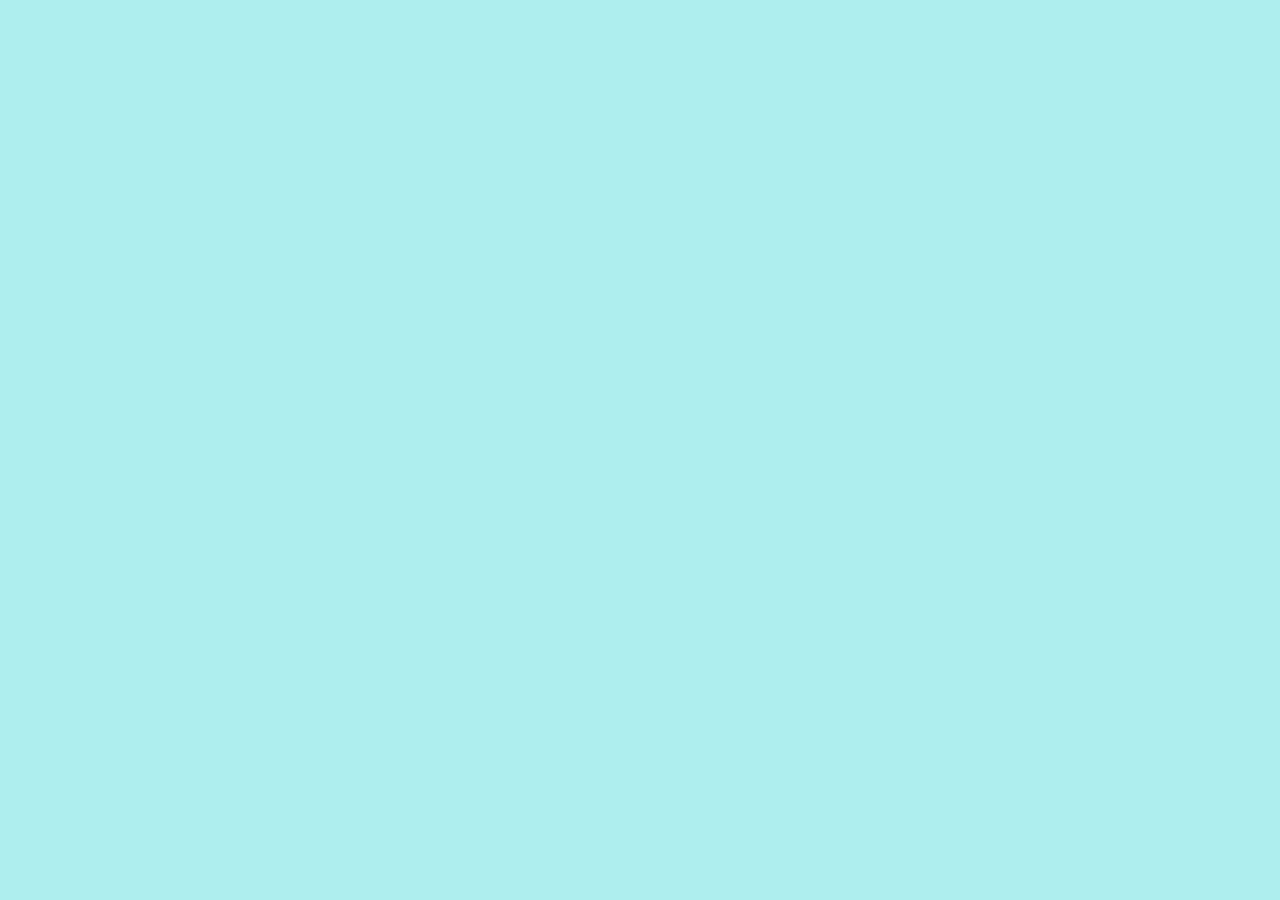
==== project-1-website.html @ 676d0a68 "Started website project with basic files." ====
<!DOCTYPE html>
<html lang="en">

<head>
    <meta charset="UTF-8">
    <meta name="viewport" content="width=device-width, initial-scale=1.0">
    <title>Website Project</title>
    <link rel="stylesheet" href="style.css">
</head>

<body>
    <!-- Reflection will go here -->
</body>

</html>
---- style.css ----
body {
    background: paleturquoise
}
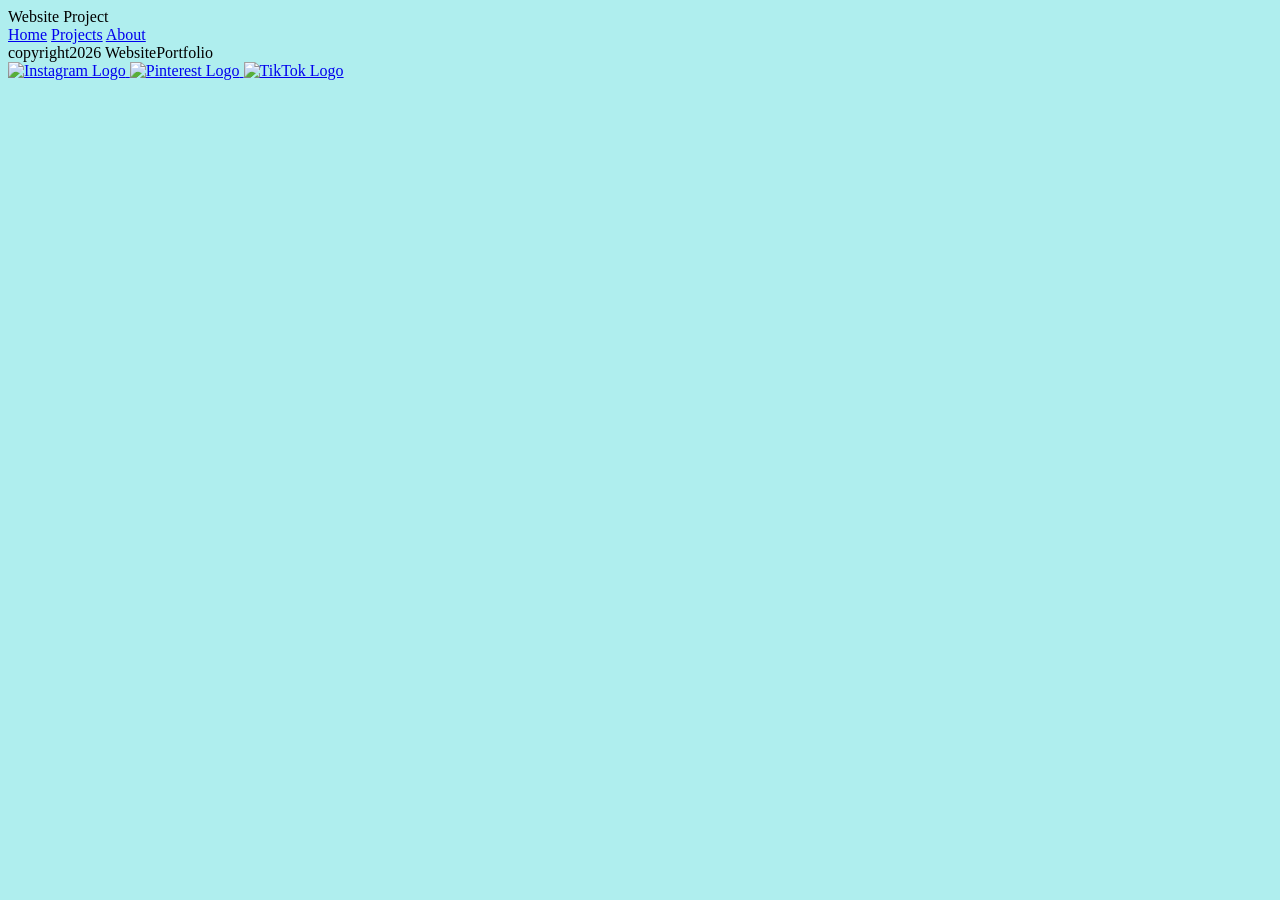
==== commit dfc514cf: "footer and header started" ====
--- a/project-1-website.html
+++ b/project-1-website.html
@@ -9,7 +9,32 @@
 </head>
 
 <body>
-    <!-- Reflection will go here -->
+    <div class="page-layout">
+        <header>
+            <div>Website Project</div>
+            <nav>
+                <a href="#">Home</a>
+                <a href="#">Projects</a>
+                <a href="#">About</a>
+            </nav>
+
+        </header>
+        <main></main>
+        <footer>
+            <div> copyright2026 WebsitePortfolio</div>
+            <nav class="social-links">
+                <a href="#">
+                    <img class="social-logo" src="./Instagram_logo_2022.svg.webp" alt="Instagram Logo" />
+                </a>
+                <a href="#">
+                    <img class="social-logo" src="./Brand_Guidelines_hero_2x.webp" alt="Pinterest Logo" />
+                </a>
+                <a href="#">
+                    <img class="social-logo" src="./Tiktok_icon.svg.png" alt="TikTok Logo" />
+                </a>
+            </nav>
+        </footer>
+        <!-- Reflection will go here -->
 </body>
 
 </html>
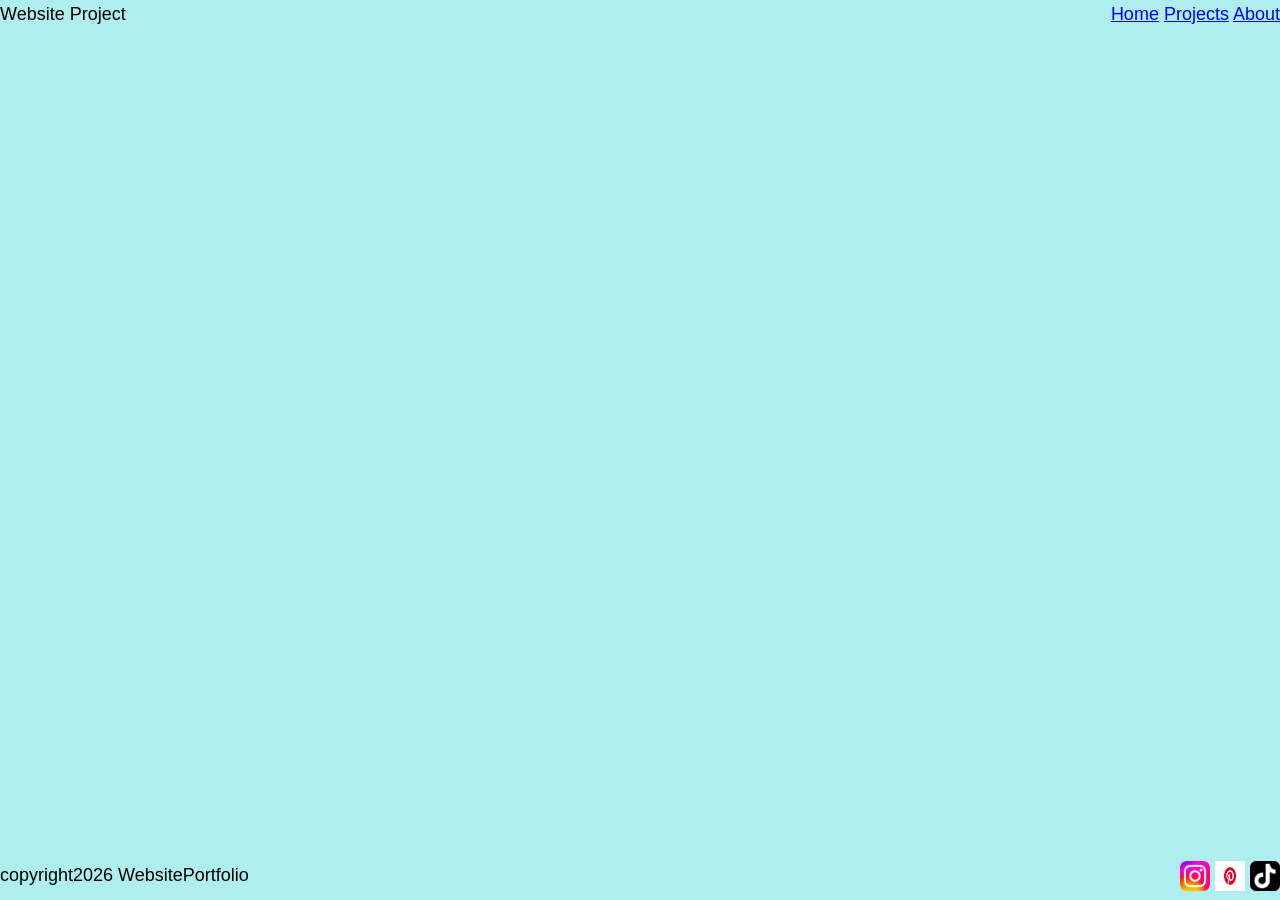
==== commit 58a2fa2b: "added boxes today" ====
--- a/project-1-website.html
+++ b/project-1-website.html
@@ -13,7 +13,7 @@
         <header>
             <div>Website Project</div>
             <nav>
-                <a href="#">Home</a>
+                <a href="index.html">Home</a>
                 <a href="#">Projects</a>
                 <a href="#">About</a>
             </nav>
--- a/style.css
+++ b/style.css
@@ -1,3 +1,86 @@
 body {
-    background: paleturquoise
+    background: paleturquoise;
+    font-family: "Space Grotesk", Arial, Helvetica, sans-serif;
+    margin: 0;
+    padding: 0;
+    line-height: 1.6;
+    color: #000000;
+}
+
+.page-layout {
+    display: flex;
+    flex-direction: column;
+    justify-content: space-between;
+    min-height: 100vh;
+}
+
+.links {
+    text-decoration: none;
+}
+
+header,
+footer {
+    display: flex;
+    justify-content: space-between;
+    font-size: 18px;
+    background-size: 2000px;
+
+}
+
+
+.container {
+    max-width: 700px;
+    padding: 0 20px;
+    margin: 0px;
+    background-color: whitesmoke;
+    background-size: cover;
+}
+
+h1 {
+    font-family: "Bungee", sans-serif;
+    font-size: 4rem;
+    letter-spacing: 1px;
+    margin-bottom: 20px;
+    justify-content: center;
+}
+
+.social-logo {
+    width: 30px;
+    height: 30px;
+}
+
+.social-links a {
+    text-decoration: none;
+}
+
+.item {
+    background-color: whitesmoke;
+    display: flex;
+    justify-content: center;
+    text-align: right;
+}
+
+.item0 {
+    background-color: whitesmoke;
+    width: 300px;
+    height: 300px;
+    text-decoration: none;
+    border-radius: 10px;
+    align-items: center;
+}
+
+.container0 {
+    display: flex;
+    gap: 30px;
+    flex-wrap: wrap;
+    justify-content: space-between;
+    align-items: center;
+    position: relative;
+
+
+}
+
+.h2 {
+    font-family: "Bungee", sans-serif;
+    font-size: 2rem;
 }
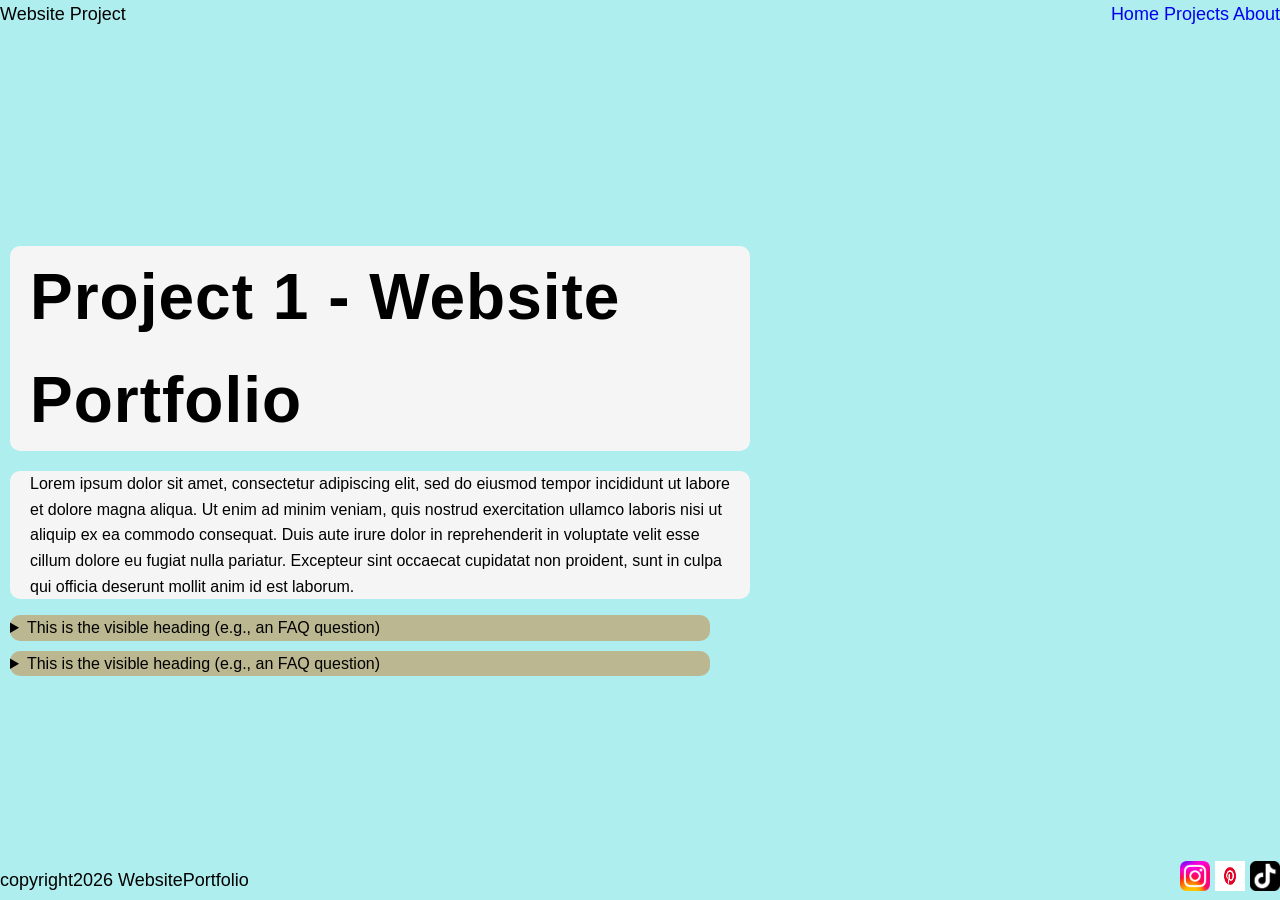
==== commit 36b36373: "hover effect" ====
--- a/project-1-website.html
+++ b/project-1-website.html
@@ -19,7 +19,46 @@
             </nav>
 
         </header>
-        <main></main>
+        <main>
+            <div class="container">
+                <h1>Project 1 - Website Portfolio</h1>
+            </div>
+            <div class="container">
+                <p>Lorem ipsum dolor sit amet, consectetur adipiscing elit, sed do eiusmod tempor incididunt ut labore
+                    et dolore magna aliqua. Ut enim ad minim veniam, quis nostrud exercitation ullamco laboris nisi ut
+                    aliquip ex ea commodo consequat. Duis aute irure dolor in reprehenderit in voluptate velit esse
+                    cillum dolore eu fugiat nulla pariatur. Excepteur sint occaecat cupidatat non proident, sunt in
+                    culpa qui officia deserunt mollit anim id est laborum.</p>
+            </div>
+            <div class="questions">
+                <details>
+                    <summary>This is the visible heading (e.g., an FAQ question)</summary>
+                    <!-- Content to be shown/hidden goes here -->
+                    <p>This content is hidden by default.</p>
+                    <ul>
+                        <li>You can put</li>
+                        <li>any HTML you want</li>
+                        <li>inside the details tag.</li>
+                    </ul>
+
+                </details>
+            </div>
+            <div class="questions">
+                <details>
+                    <summary>This is the visible heading (e.g., an FAQ question)</summary>
+                    <!-- Content to be shown/hidden goes here -->
+                    <p>This content is hidden by default.</p>
+                    <ul>
+                        <li>You can put</li>
+                        <li>any HTML you want</li>
+                        <li>inside the details tag.</li>
+                    </ul>
+
+                </details>
+
+
+
+        </main>
         <footer>
             <div> copyright2026 WebsitePortfolio</div>
             <nav class="social-links">
--- a/style.css
+++ b/style.css
@@ -14,7 +14,7 @@
     min-height: 100vh;
 }
 
-.links {
+.links a {
     text-decoration: none;
 }
 
@@ -23,7 +23,9 @@
     display: flex;
     justify-content: space-between;
     font-size: 18px;
-    background-size: 2000px;
+    padding: 0;
+    align-items: center;
+    width: 100%;
 
 }
 
@@ -31,9 +33,11 @@
 .container {
     max-width: 700px;
     padding: 0 20px;
-    margin: 0px;
+    margin: 10px;
     background-color: whitesmoke;
     background-size: cover;
+    border-radius: 10px;
+    align-items: center;
 }
 
 h1 {
@@ -62,25 +66,55 @@
 
 .item0 {
     background-color: whitesmoke;
-    width: 300px;
-    height: 300px;
-    text-decoration: none;
+    width: 200px;
+    height: 200px;
     border-radius: 10px;
     align-items: center;
+    margin: 10px;
+    color: black;
+    padding: 20px;
+    /* Add a smooth transition for the color change */
+    transition: background-color 0.4s, color 0.4s;
+    gap: 20px;
+    justify-content: center;
+}
+
+
+
+.item0:hover {
+    background-color: lightblue;
+    color: white;
+    transform: scaleY(0.9);
+    transform-origin: center;
+    transition: all 0.2s ease-in-out;
+    transform: scale(0.9, 0.9);
+
 }
 
 .container0 {
     display: flex;
-    gap: 30px;
+    gap: 60px;
     flex-wrap: wrap;
-    justify-content: space-between;
-    align-items: center;
+    justify-content: space-around;
+    align-items: start;
     position: relative;
+
 
 
 }
 
-.h2 {
-    font-family: "Bungee", sans-serif;
-    font-size: 2rem;
+.questions {
+    display: flex;
+    justify-content: space-between;
+    gap: 30px;
+    background-color: #BBB891;
+    margin: 10px;
+    border-radius: 10px;
+    max-width: 700px;
+
+
+}
+
+a {
+    text-decoration: none;
 }
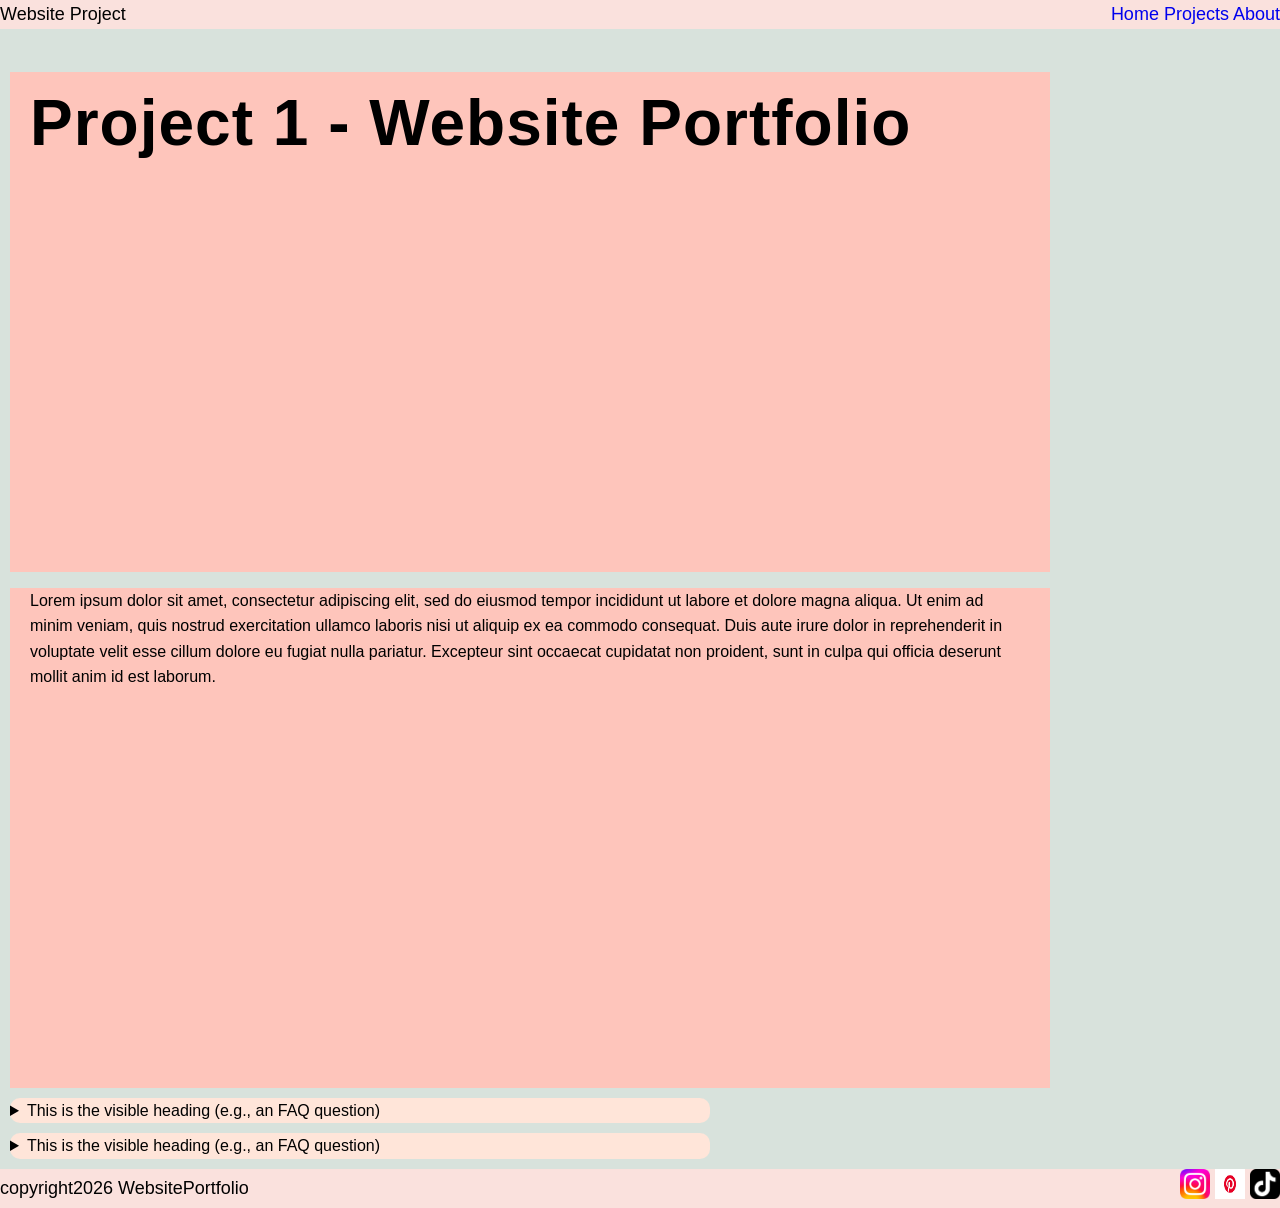
==== commit 4dcda776: "colour change + font fixed" ====
--- a/project-1-website.html
+++ b/project-1-website.html
@@ -5,6 +5,11 @@
     <meta charset="UTF-8">
     <meta name="viewport" content="width=device-width, initial-scale=1.0">
     <title>Website Project</title>
+    <link rel="preconnect" href="https://fonts.googleapis.com">
+    <link rel="preconnect" href="https://fonts.gstatic.com" crossorigin>
+    <link
+        href="https://fonts.googleapis.com/css2?family=Bungee&family=Chela+One&family=Space+Grotesk:wght@300..700&display=swap"
+        rel="stylesheet">
     <link rel="stylesheet" href="style.css">
 </head>
 
@@ -20,10 +25,10 @@
 
         </header>
         <main>
-            <div class="container">
+            <div class="box">
                 <h1>Project 1 - Website Portfolio</h1>
             </div>
-            <div class="container">
+            <div class="box">
                 <p>Lorem ipsum dolor sit amet, consectetur adipiscing elit, sed do eiusmod tempor incididunt ut labore
                     et dolore magna aliqua. Ut enim ad minim veniam, quis nostrud exercitation ullamco laboris nisi ut
                     aliquip ex ea commodo consequat. Duis aute irure dolor in reprehenderit in voluptate velit esse
--- a/style.css
+++ b/style.css
@@ -1,5 +1,5 @@
 body {
-    background: paleturquoise;
+    background: #d8e2dc;
     font-family: "Space Grotesk", Arial, Helvetica, sans-serif;
     margin: 0;
     padding: 0;
@@ -20,24 +20,30 @@
 
 header,
 footer {
+    font-size: 18px;
+    padding: 0;
+    width: 100%;
+    background-color: #fae1dd;
     display: flex;
     justify-content: space-between;
-    font-size: 18px;
-    padding: 0;
     align-items: center;
-    width: 100%;
+
+    text-align: center;
+
 
 }
 
 
 .container {
-    max-width: 700px;
+    height: 500px;
     padding: 0 20px;
     margin: 10px;
-    background-color: whitesmoke;
-    background-size: cover;
+    background-color: #fec5bb;
+    background-size: all;
     border-radius: 10px;
     align-items: center;
+    text-align: center;
+    position: relative;
 }
 
 h1 {
@@ -57,17 +63,13 @@
     text-decoration: none;
 }
 
-.item {
-    background-color: whitesmoke;
-    display: flex;
-    justify-content: center;
-    text-align: right;
-}
+
+
 
 .item0 {
-    background-color: whitesmoke;
-    width: 200px;
-    height: 200px;
+    background-color: #e8e8e4;
+    width: 500px;
+    height: 500px;
     border-radius: 10px;
     align-items: center;
     margin: 10px;
@@ -77,17 +79,19 @@
     transition: background-color 0.4s, color 0.4s;
     gap: 20px;
     justify-content: center;
+    font-size: large;
 }
 
 
 
 .item0:hover {
-    background-color: lightblue;
-    color: white;
+    background-color: #ffe5d9;
+    color: black;
     transform: scaleY(0.9);
     transform-origin: center;
     transition: all 0.2s ease-in-out;
     transform: scale(0.9, 0.9);
+    transition: transform 0.3s ease;
 
 }
 
@@ -107,7 +111,7 @@
     display: flex;
     justify-content: space-between;
     gap: 30px;
-    background-color: #BBB891;
+    background-color: #ffe5d9;
     margin: 10px;
     border-radius: 10px;
     max-width: 700px;
@@ -117,4 +121,12 @@
 
 a {
     text-decoration: none;
+}
+
+.box {
+    max-width: 1000px;
+    height: 500px;
+    padding: 0 20px;
+    margin: 10px;
+    background-color: #fec5bb;
 }
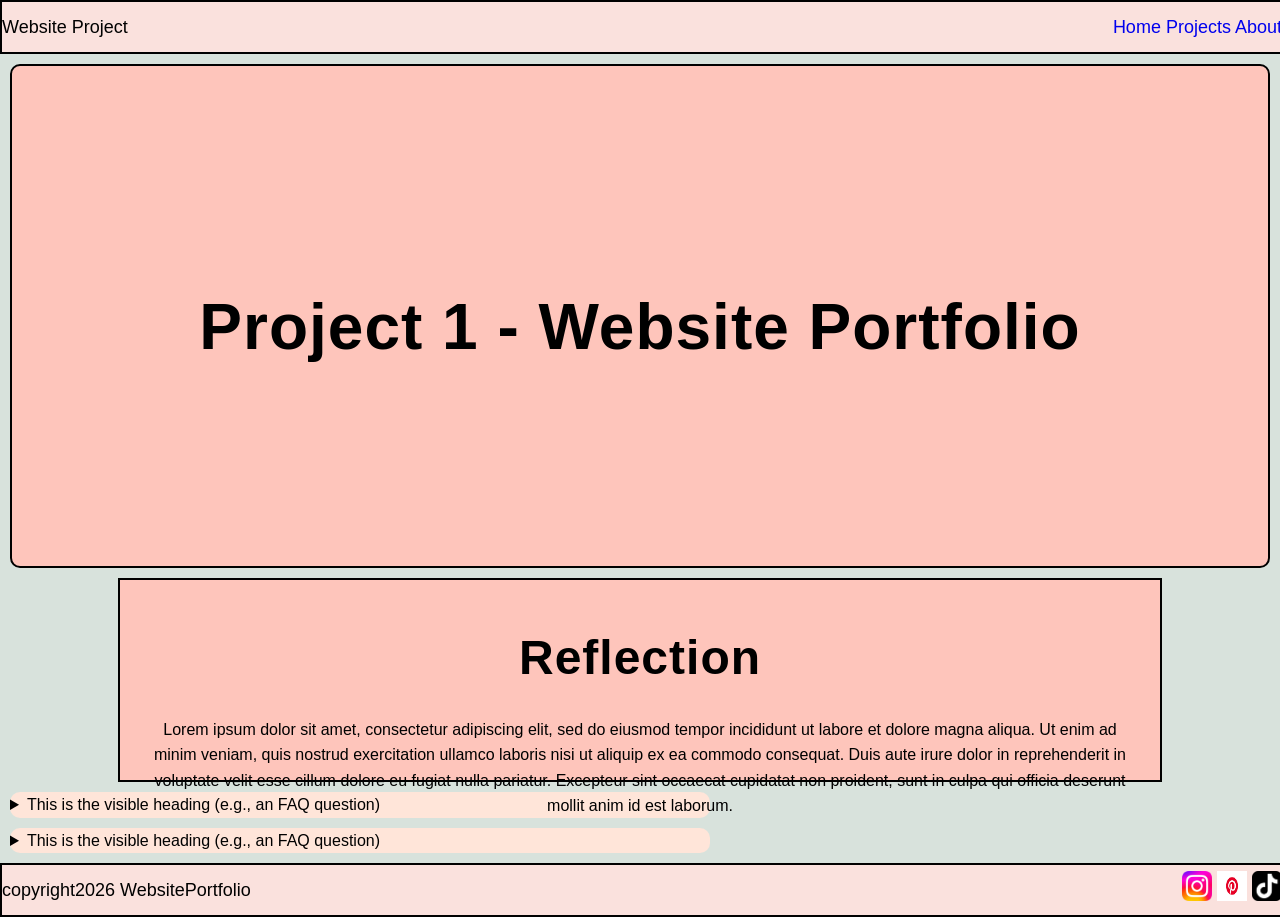
==== commit 9aee7fe8: "page layout" ====
--- a/project-1-website.html
+++ b/project-1-website.html
@@ -25,10 +25,11 @@
 
         </header>
         <main>
-            <div class="box">
+            <div class="container">
                 <h1>Project 1 - Website Portfolio</h1>
             </div>
-            <div class="box">
+            <div class="box0">
+                <h2>Reflection</h2>
                 <p>Lorem ipsum dolor sit amet, consectetur adipiscing elit, sed do eiusmod tempor incididunt ut labore
                     et dolore magna aliqua. Ut enim ad minim veniam, quis nostrud exercitation ullamco laboris nisi ut
                     aliquip ex ea commodo consequat. Duis aute irure dolor in reprehenderit in voluptate velit esse
--- a/style.css
+++ b/style.css
@@ -27,8 +27,9 @@
     display: flex;
     justify-content: space-between;
     align-items: center;
-
+    height: 50px;
     text-align: center;
+    border: 2px solid #000;
 
 
 }
@@ -41,9 +42,13 @@
     background-color: #fec5bb;
     background-size: all;
     border-radius: 10px;
+    display: flex;
+    flex-direction: column;
+    justify-content: center;
     align-items: center;
     text-align: center;
     position: relative;
+    border: 2px solid #000;
 }
 
 h1 {
@@ -68,17 +73,20 @@
 
 .item0 {
     background-color: #e8e8e4;
-    width: 500px;
-    height: 500px;
+    width: 400px;
+    height: 400px;
     border-radius: 10px;
+    border: 2px solid #000;
+    display: flex;
     align-items: center;
+    justify-content: center;
+    text-align: center;
     margin: 10px;
     color: black;
     padding: 20px;
     /* Add a smooth transition for the color change */
     transition: background-color 0.4s, color 0.4s;
     gap: 20px;
-    justify-content: center;
     font-size: large;
 }
 
@@ -127,6 +135,25 @@
     max-width: 1000px;
     height: 500px;
     padding: 0 20px;
-    margin: 10px;
+    margin: 10px auto;
     background-color: #fec5bb;
+    text-align: center;
+}
+
+.box0 {
+    max-width: 1000px;
+    height: 200px;
+    padding: 0 20px;
+    margin: 10px auto;
+    background-color: #fec5bb;
+    text-align: center;
+    border: 2px solid #000;
+}
+
+h2 {
+    font-family: "Bungee", sans-serif;
+    font-size: 3rem;
+    letter-spacing: 1px;
+    margin-bottom: 20px;
+    text-align: center;
 }
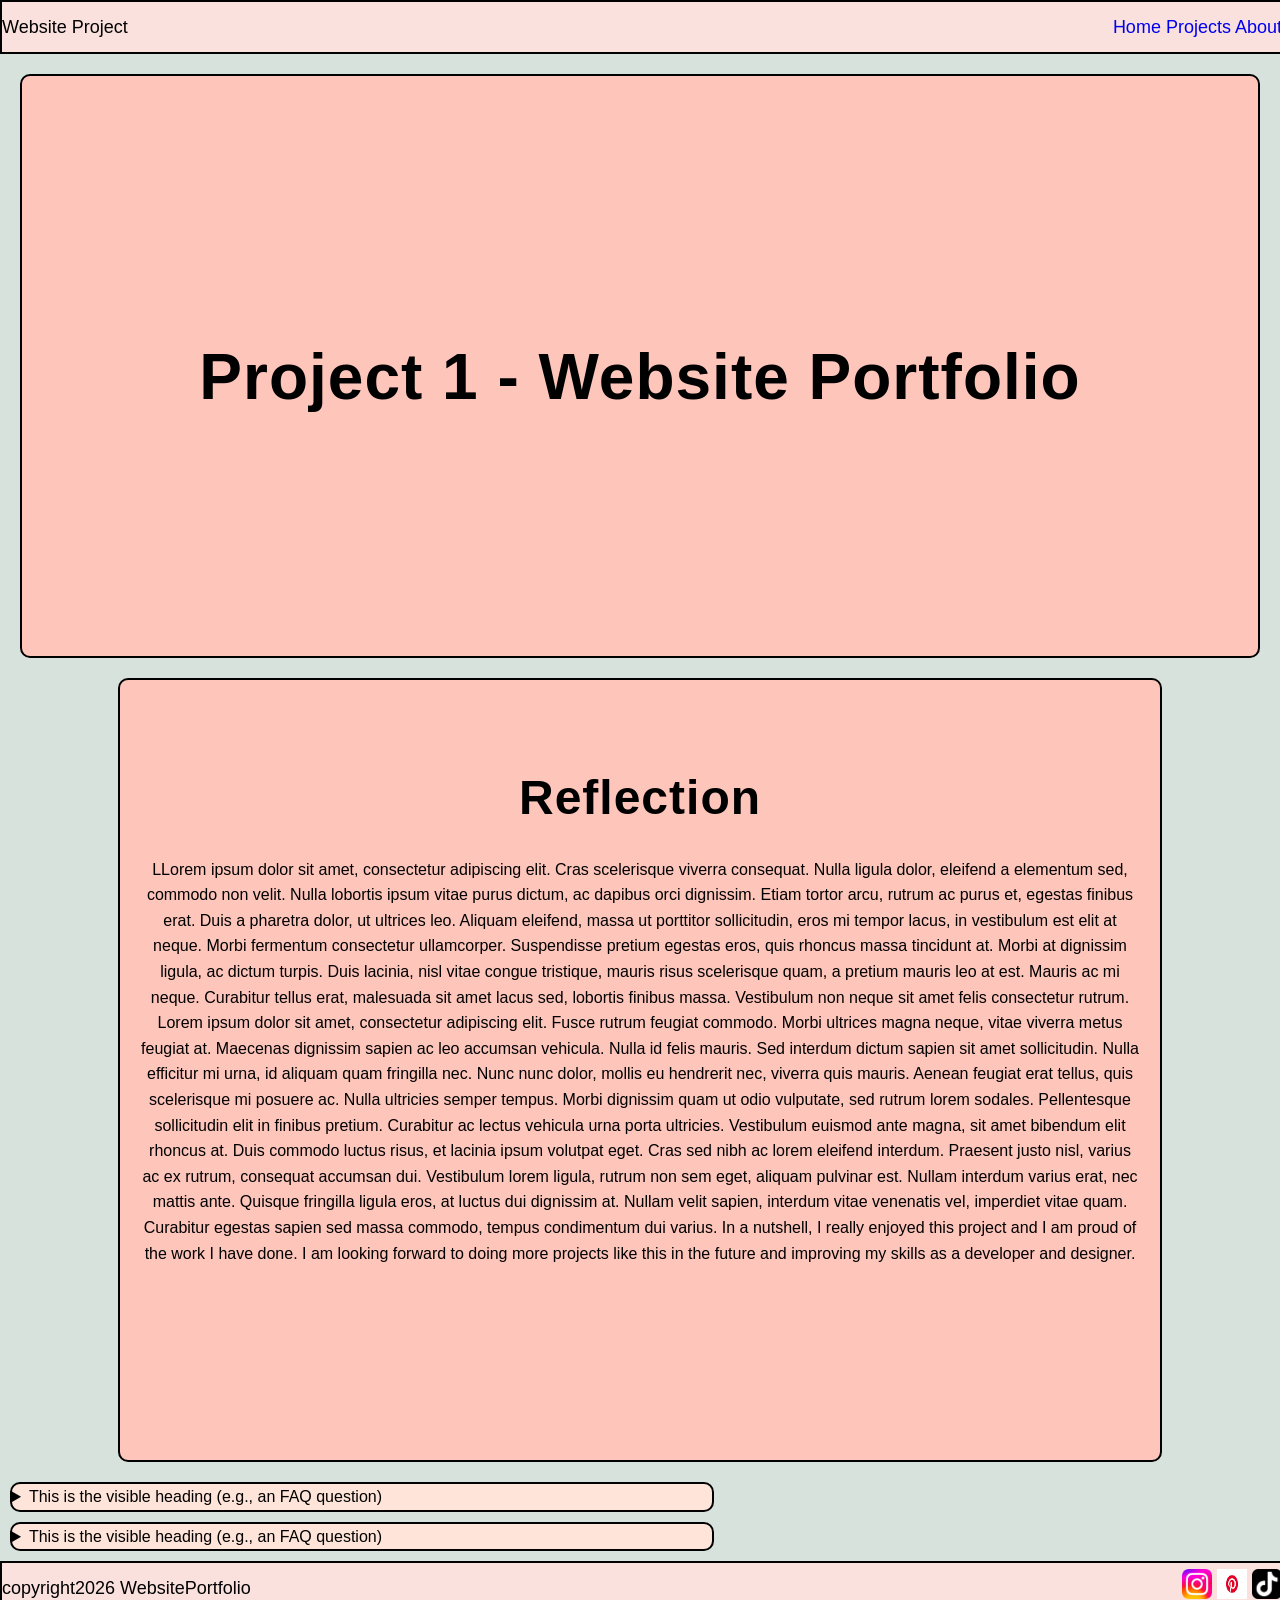
==== commit 6d5d98b1: "extras" ====
--- a/project-1-website.html
+++ b/project-1-website.html
@@ -30,11 +30,35 @@
             </div>
             <div class="box0">
                 <h2>Reflection</h2>
-                <p>Lorem ipsum dolor sit amet, consectetur adipiscing elit, sed do eiusmod tempor incididunt ut labore
-                    et dolore magna aliqua. Ut enim ad minim veniam, quis nostrud exercitation ullamco laboris nisi ut
-                    aliquip ex ea commodo consequat. Duis aute irure dolor in reprehenderit in voluptate velit esse
-                    cillum dolore eu fugiat nulla pariatur. Excepteur sint occaecat cupidatat non proident, sunt in
-                    culpa qui officia deserunt mollit anim id est laborum.</p>
+                <p>LLorem ipsum dolor sit amet, consectetur adipiscing elit. Cras scelerisque viverra consequat. Nulla
+                    ligula dolor, eleifend a elementum sed, commodo non velit. Nulla lobortis ipsum vitae purus dictum,
+                    ac dapibus orci dignissim. Etiam tortor arcu, rutrum ac purus et, egestas finibus erat. Duis a
+                    pharetra dolor, ut ultrices leo. Aliquam eleifend, massa ut porttitor sollicitudin, eros mi tempor
+                    lacus, in vestibulum est elit at neque. Morbi fermentum consectetur ullamcorper. Suspendisse pretium
+                    egestas eros, quis rhoncus massa tincidunt at. Morbi at dignissim ligula, ac dictum turpis. Duis
+                    lacinia, nisl vitae congue tristique, mauris risus scelerisque quam, a pretium mauris leo at est.
+                    Mauris ac mi neque. Curabitur tellus erat, malesuada sit amet lacus sed, lobortis finibus massa.
+                    Vestibulum non neque sit amet felis consectetur rutrum. Lorem ipsum dolor sit amet, consectetur
+                    adipiscing elit.
+
+                    Fusce rutrum feugiat commodo. Morbi ultrices magna neque, vitae viverra metus feugiat at. Maecenas
+                    dignissim sapien ac leo accumsan vehicula. Nulla id felis mauris. Sed interdum dictum sapien sit
+                    amet sollicitudin. Nulla efficitur mi urna, id aliquam quam fringilla nec. Nunc nunc dolor, mollis
+                    eu hendrerit nec, viverra quis mauris. Aenean feugiat erat tellus, quis scelerisque mi posuere ac.
+                    Nulla ultricies semper tempus.
+
+                    Morbi dignissim quam ut odio vulputate, sed rutrum lorem sodales. Pellentesque sollicitudin elit in
+                    finibus pretium. Curabitur ac lectus vehicula urna porta ultricies. Vestibulum euismod ante magna,
+                    sit amet bibendum elit rhoncus at. Duis commodo luctus risus, et lacinia ipsum volutpat eget. Cras
+                    sed nibh ac lorem eleifend interdum. Praesent justo nisl, varius ac ex rutrum, consequat accumsan
+                    dui. Vestibulum lorem ligula, rutrum non sem eget, aliquam pulvinar est. Nullam interdum varius
+                    erat, nec mattis ante. Quisque fringilla ligula eros, at luctus dui dignissim at. Nullam velit
+                    sapien, interdum vitae venenatis vel, imperdiet vitae quam. Curabitur egestas sapien sed massa
+                    commodo, tempus condimentum dui varius.
+
+                    In a nutshell, I really enjoyed this project and I am proud of the work I have done. I am looking
+                    forward to doing more projects like this in the future and improving my skills as a developer and
+                    designer.</p>
             </div>
             <div class="questions">
                 <details>
@@ -61,25 +85,26 @@
                     </ul>
 
                 </details>
+            </div>
+    </div>
 
-
-
-        </main>
-        <footer>
-            <div> copyright2026 WebsitePortfolio</div>
-            <nav class="social-links">
-                <a href="#">
-                    <img class="social-logo" src="./Instagram_logo_2022.svg.webp" alt="Instagram Logo" />
-                </a>
-                <a href="#">
-                    <img class="social-logo" src="./Brand_Guidelines_hero_2x.webp" alt="Pinterest Logo" />
-                </a>
-                <a href="#">
-                    <img class="social-logo" src="./Tiktok_icon.svg.png" alt="TikTok Logo" />
-                </a>
-            </nav>
-        </footer>
-        <!-- Reflection will go here -->
+    </main>
+    <footer>
+        <div> copyright2026 WebsitePortfolio</div>
+        <nav class="social-links">
+            <a href="#">
+                <img class="social-logo" src="./Instagram_logo_2022.svg.webp" alt="Instagram Logo" />
+            </a>
+            <a href="#">
+                <img class="social-logo" src="./Brand_Guidelines_hero_2x.webp" alt="Pinterest Logo" />
+            </a>
+            <a href="#">
+                <img class="social-logo" src="./Tiktok_icon.svg.png" alt="TikTok Logo" />
+            </a>
+        </nav>
+    </footer>
+    </div>
+    <!-- Reflection will go here -->
 </body>
 
 </html>
--- a/style.css
+++ b/style.css
@@ -36,9 +36,9 @@
 
 
 .container {
-    height: 500px;
-    padding: 0 20px;
-    margin: 10px;
+    min-height: 500px;
+    padding: 40px 20px;
+    margin: 20px;
     background-color: #fec5bb;
     background-size: all;
     border-radius: 10px;
@@ -123,31 +123,27 @@
     margin: 10px;
     border-radius: 10px;
     max-width: 700px;
+    border: 2px solid #000;
+}
 
 
-}
+
 
 a {
     text-decoration: none;
 }
 
-.box {
-    max-width: 1000px;
-    height: 500px;
-    padding: 0 20px;
-    margin: 10px auto;
-    background-color: #fec5bb;
-    text-align: center;
-}
+
 
 .box0 {
     max-width: 1000px;
-    height: 200px;
-    padding: 0 20px;
-    margin: 10px auto;
+    min-height: 700px;
+    padding: 40px 20px;
+    margin: 20px auto;
     background-color: #fec5bb;
     text-align: center;
     border: 2px solid #000;
+    border-radius: 10px;
 }
 
 h2 {
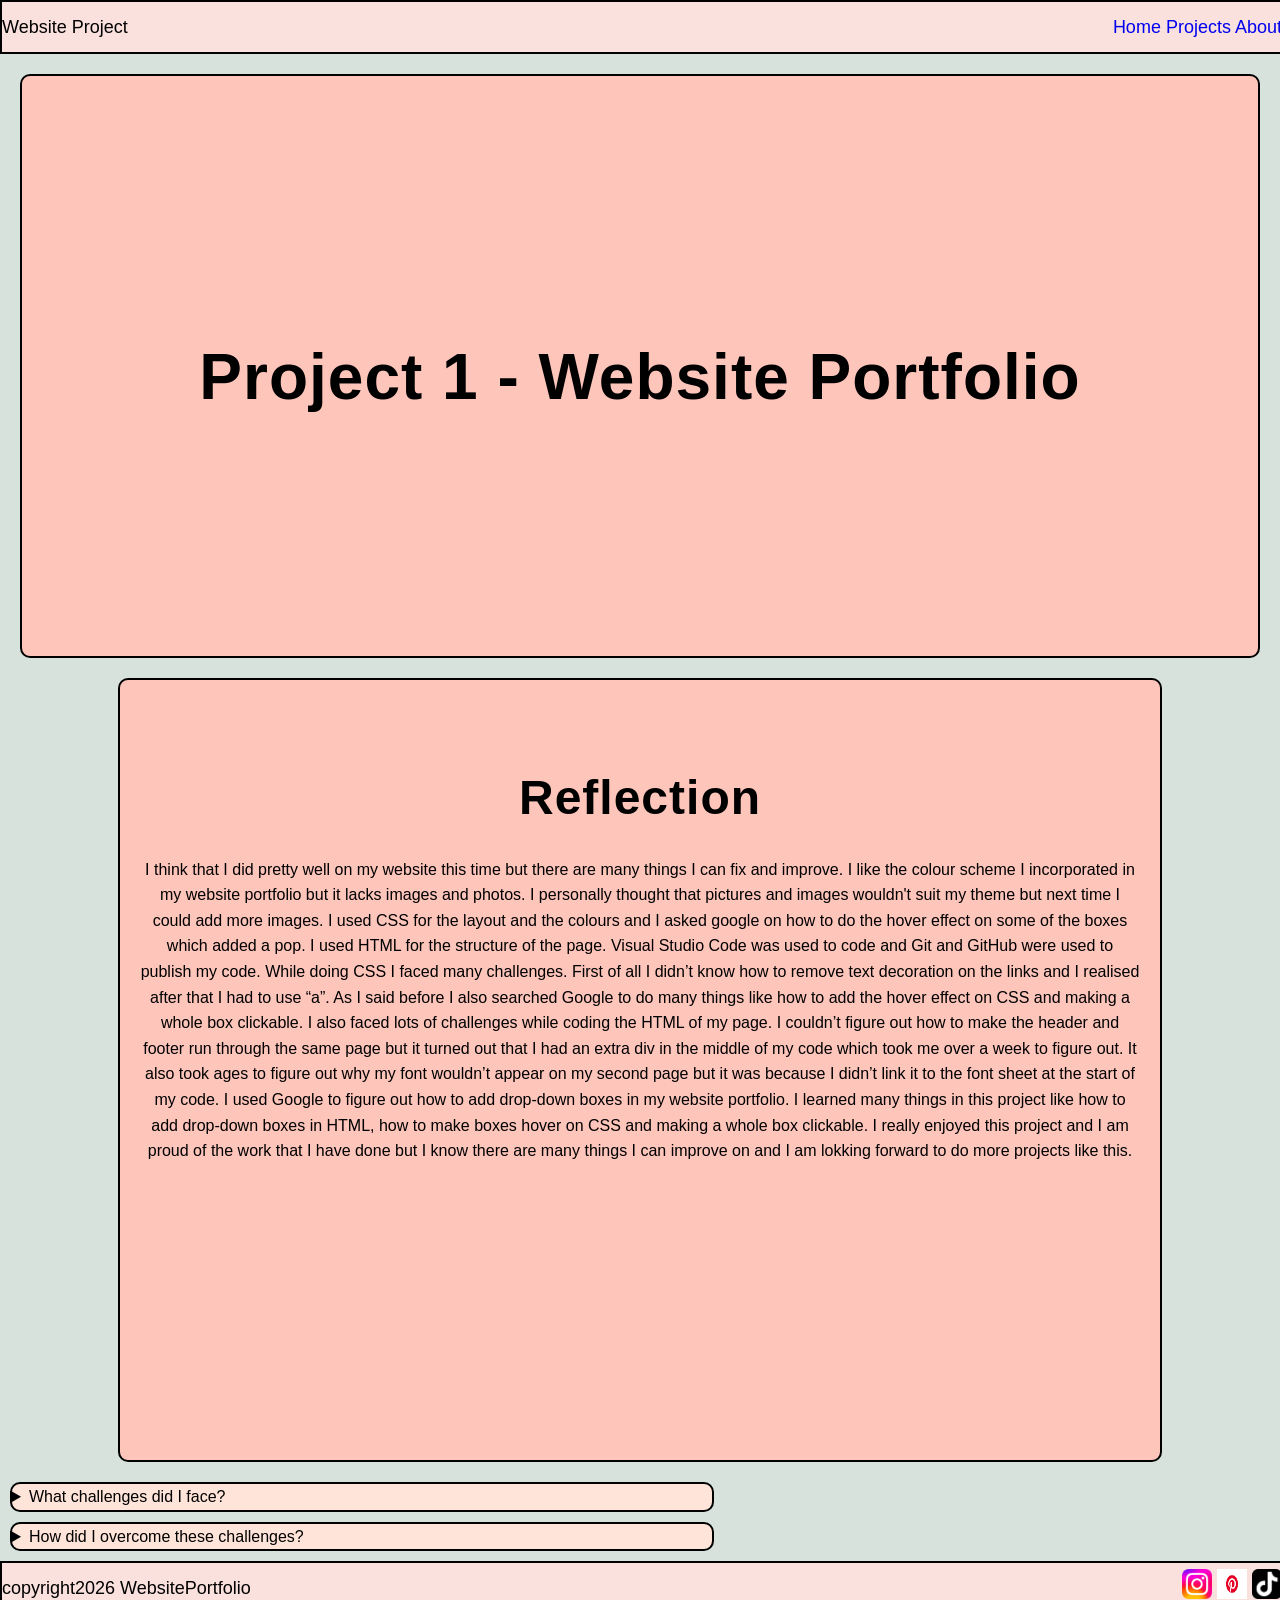
==== commit f5a5a312: "reflection and making whole box clickable" ====
--- a/project-1-website.html
+++ b/project-1-website.html
@@ -30,58 +30,53 @@
             </div>
             <div class="box0">
                 <h2>Reflection</h2>
-                <p>LLorem ipsum dolor sit amet, consectetur adipiscing elit. Cras scelerisque viverra consequat. Nulla
-                    ligula dolor, eleifend a elementum sed, commodo non velit. Nulla lobortis ipsum vitae purus dictum,
-                    ac dapibus orci dignissim. Etiam tortor arcu, rutrum ac purus et, egestas finibus erat. Duis a
-                    pharetra dolor, ut ultrices leo. Aliquam eleifend, massa ut porttitor sollicitudin, eros mi tempor
-                    lacus, in vestibulum est elit at neque. Morbi fermentum consectetur ullamcorper. Suspendisse pretium
-                    egestas eros, quis rhoncus massa tincidunt at. Morbi at dignissim ligula, ac dictum turpis. Duis
-                    lacinia, nisl vitae congue tristique, mauris risus scelerisque quam, a pretium mauris leo at est.
-                    Mauris ac mi neque. Curabitur tellus erat, malesuada sit amet lacus sed, lobortis finibus massa.
-                    Vestibulum non neque sit amet felis consectetur rutrum. Lorem ipsum dolor sit amet, consectetur
-                    adipiscing elit.
+                <p>
+                    I think that I did pretty well on my website this time but there are many things I can fix and
+                    improve. I like the colour scheme I incorporated in my website portfolio but it lacks images and
+                    photos. I personally thought that pictures and images wouldn't suit my theme but next time I could
+                    add more images. I used CSS for the layout and the colours and I asked google on how to do the hover
+                    effect on some of the boxes which added a pop. I used HTML for the structure of the page. Visual
+                    Studio Code was used to code and Git and GitHub were used to publish my code.
 
-                    Fusce rutrum feugiat commodo. Morbi ultrices magna neque, vitae viverra metus feugiat at. Maecenas
-                    dignissim sapien ac leo accumsan vehicula. Nulla id felis mauris. Sed interdum dictum sapien sit
-                    amet sollicitudin. Nulla efficitur mi urna, id aliquam quam fringilla nec. Nunc nunc dolor, mollis
-                    eu hendrerit nec, viverra quis mauris. Aenean feugiat erat tellus, quis scelerisque mi posuere ac.
-                    Nulla ultricies semper tempus.
+                    While doing CSS I faced many challenges. First of all I didn’t know how to remove text decoration on
+                    the links and I realised after that I had to use “a”. As I said before I also searched Google to do
+                    many things like how to add the hover effect on CSS and making a whole box clickable. I also faced
+                    lots of challenges while coding the HTML of my page. I couldn’t figure out how to make the header
+                    and footer run through the same page but it turned out that I had an extra div in the middle of my
+                    code which took me over a week to figure out. It also took ages to figure out why my font wouldn’t
+                    appear on my second page but it was because I didn’t link it to the font sheet at the start of my
+                    code. I used Google to figure out how to add drop-down boxes in my website portfolio.
 
-                    Morbi dignissim quam ut odio vulputate, sed rutrum lorem sodales. Pellentesque sollicitudin elit in
-                    finibus pretium. Curabitur ac lectus vehicula urna porta ultricies. Vestibulum euismod ante magna,
-                    sit amet bibendum elit rhoncus at. Duis commodo luctus risus, et lacinia ipsum volutpat eget. Cras
-                    sed nibh ac lorem eleifend interdum. Praesent justo nisl, varius ac ex rutrum, consequat accumsan
-                    dui. Vestibulum lorem ligula, rutrum non sem eget, aliquam pulvinar est. Nullam interdum varius
-                    erat, nec mattis ante. Quisque fringilla ligula eros, at luctus dui dignissim at. Nullam velit
-                    sapien, interdum vitae venenatis vel, imperdiet vitae quam. Curabitur egestas sapien sed massa
-                    commodo, tempus condimentum dui varius.
+                    I learned many things in this project like how to add drop-down boxes in HTML, how to make boxes
+                    hover on CSS and making a whole box clickable. I really enjoyed this project and I am proud of the
+                    work that I have done but I know there are many things I can improve on and I am lokking forward to
+                    do more projects like this.
 
-                    In a nutshell, I really enjoyed this project and I am proud of the work I have done. I am looking
-                    forward to doing more projects like this in the future and improving my skills as a developer and
-                    designer.</p>
+
+                </p>
             </div>
             <div class="questions">
                 <details>
-                    <summary>This is the visible heading (e.g., an FAQ question)</summary>
+                    <summary>What challenges did I face?</summary>
                     <!-- Content to be shown/hidden goes here -->
-                    <p>This content is hidden by default.</p>
+                    <p>I faced many challenges while working on this project. The main ones are:</p>
                     <ul>
-                        <li>You can put</li>
-                        <li>any HTML you want</li>
-                        <li>inside the details tag.</li>
+                        <li>I faced challenges with removing text decoration on links.</li>
+                        <li>I had difficulty making the header and footer span the entire page.</li>
+                        <li>I struggled with getting the font to display correctly on all pages.</li>
                     </ul>
 
                 </details>
             </div>
             <div class="questions">
                 <details>
-                    <summary>This is the visible heading (e.g., an FAQ question)</summary>
+                    <summary>How did I overcome these challenges?</summary>
                     <!-- Content to be shown/hidden goes here -->
-                    <p>This content is hidden by default.</p>
+                    <p>I overcame these challenges by:</p>
                     <ul>
-                        <li>You can put</li>
-                        <li>any HTML you want</li>
-                        <li>inside the details tag.</li>
+                        <li>Searching Google for different approaches</li>
+                        <li>Asking for help from peers and instructors.</li>
+                        <li>Practicing and experimenting with different solutions</li>
                     </ul>
 
                 </details>
